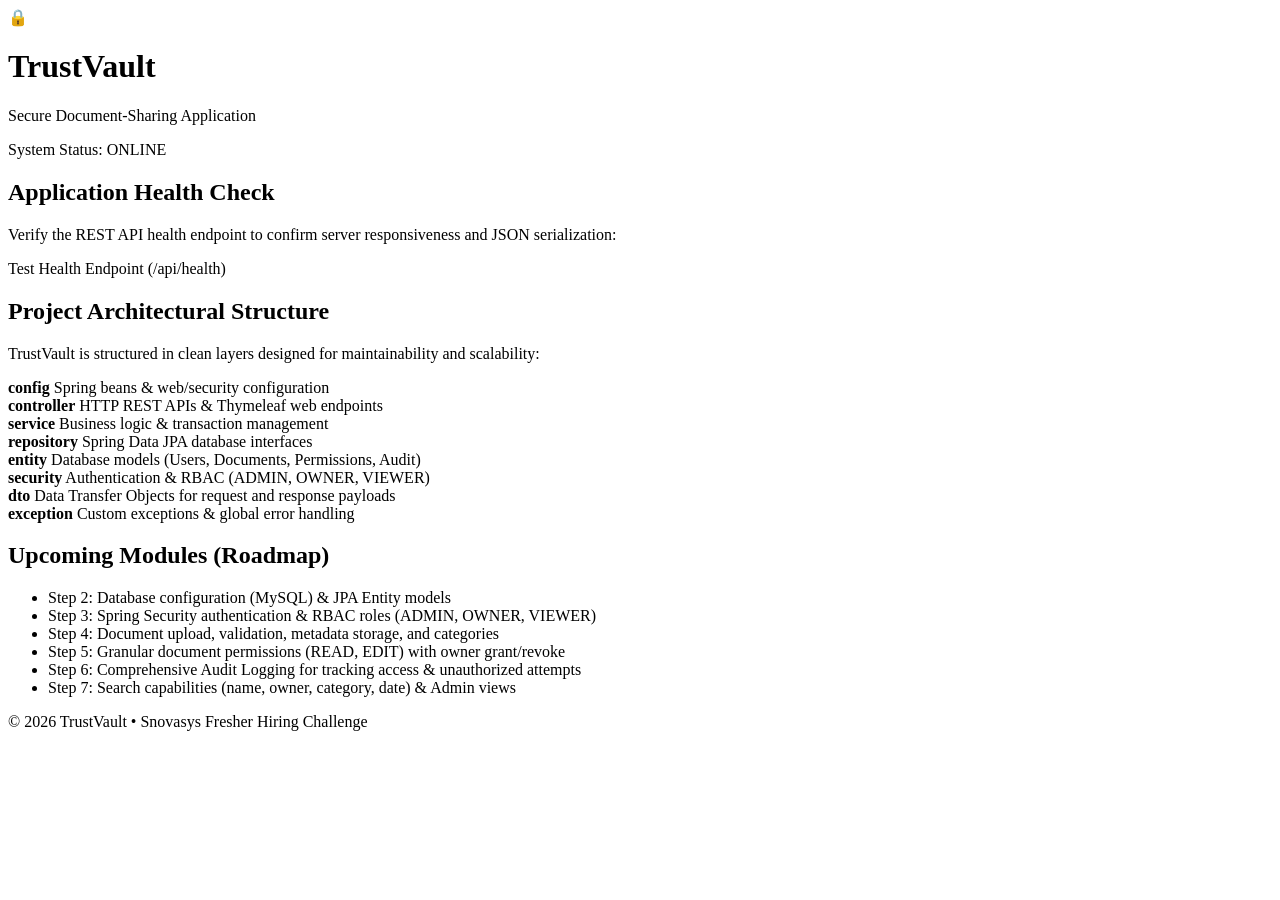
==== src/main/resources/templates/index.html @ 88237716 "Initial TrustVault project setup" ====
<!DOCTYPE html>
<html lang="en" xmlns:th="http://www.thymeleaf.org">
<head>
    <meta charset="UTF-8">
    <meta name="viewport" content="width=device-width, initial-scale=1.0">
    <title th:text="${appName} + ' - Home'">TrustVault - Home</title>
    <link rel="stylesheet" th:href="@{/css/style.css}">
</head>
<body>
    <div class="container">
        <header class="header">
            <div class="logo-box">
                <span class="logo-icon">&#128274;</span>
                <h1 th:text="${appName}">TrustVault</h1>
            </div>
            <p class="tagline" th:text="${tagline}">Secure Document-Sharing Application</p>
            <div class="status-badge">
                <span class="status-dot"></span>
                <span th:text="'System Status: ' + ${status} + ' (' + ${phase} + ')'">System Status: ONLINE</span>
            </div>
        </header>

        <main>
            <section class="card">
                <h2>Application Health Check</h2>
                <p>Verify the REST API health endpoint to confirm server responsiveness and JSON serialization:</p>
                <div class="action-box">
                    <a th:href="@{/api/health}" target="_blank" class="btn">Test Health Endpoint (/api/health)</a>
                </div>
            </section>

            <section class="card">
                <h2>Project Architectural Structure</h2>
                <p>TrustVault is structured in clean layers designed for maintainability and scalability:</p>
                <div class="grid">
                    <div class="grid-item">
                        <strong>config</strong>
                        <span>Spring beans &amp; web/security configuration</span>
                    </div>
                    <div class="grid-item">
                        <strong>controller</strong>
                        <span>HTTP REST APIs &amp; Thymeleaf web endpoints</span>
                    </div>
                    <div class="grid-item">
                        <strong>service</strong>
                        <span>Business logic &amp; transaction management</span>
                    </div>
                    <div class="grid-item">
                        <strong>repository</strong>
                        <span>Spring Data JPA database interfaces</span>
                    </div>
                    <div class="grid-item">
                        <strong>entity</strong>
                        <span>Database models (Users, Documents, Permissions, Audit)</span>
                    </div>
                    <div class="grid-item">
                        <strong>security</strong>
                        <span>Authentication &amp; RBAC (ADMIN, OWNER, VIEWER)</span>
                    </div>
                    <div class="grid-item">
                        <strong>dto</strong>
                        <span>Data Transfer Objects for request and response payloads</span>
                    </div>
                    <div class="grid-item">
                        <strong>exception</strong>
                        <span>Custom exceptions &amp; global error handling</span>
                    </div>
                </div>
            </section>

            <section class="card">
                <h2>Upcoming Modules (Roadmap)</h2>
                <ul class="roadmap-list">
                    <li><span class="step-num">Step 2:</span> Database configuration (MySQL) &amp; JPA Entity models</li>
                    <li><span class="step-num">Step 3:</span> Spring Security authentication &amp; RBAC roles (ADMIN, OWNER, VIEWER)</li>
                    <li><span class="step-num">Step 4:</span> Document upload, validation, metadata storage, and categories</li>
                    <li><span class="step-num">Step 5:</span> Granular document permissions (READ, EDIT) with owner grant/revoke</li>
                    <li><span class="step-num">Step 6:</span> Comprehensive Audit Logging for tracking access &amp; unauthorized attempts</li>
                    <li><span class="step-num">Step 7:</span> Search capabilities (name, owner, category, date) &amp; Admin views</li>
                </ul>
            </section>
        </main>

        <footer class="footer">
            <p>&copy; 2026 TrustVault &bull; Snovasys Fresher Hiring Challenge</p>
        </footer>
    </div>
</body>
</html>
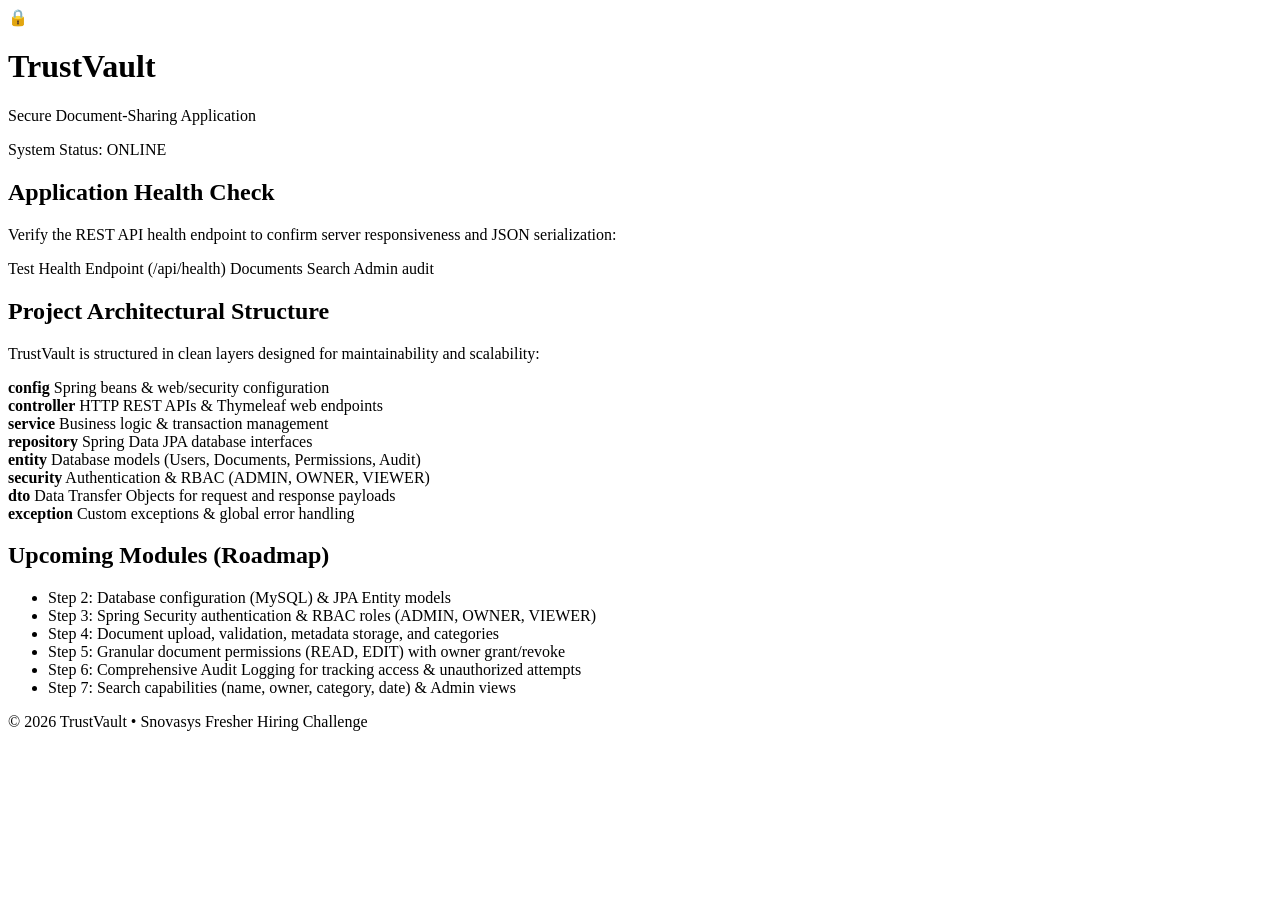
==== commit 0fb6aef4: "Complete TrustVault security and document sharing" ====
--- a/src/main/resources/templates/index.html
+++ b/src/main/resources/templates/index.html
@@ -26,6 +26,9 @@
                 <p>Verify the REST API health endpoint to confirm server responsiveness and JSON serialization:</p>
                 <div class="action-box">
                     <a th:href="@{/api/health}" target="_blank" class="btn">Test Health Endpoint (/api/health)</a>
+                    <a th:href="@{/documents}" class="btn">Documents</a>
+                    <a th:href="@{/documents/search}" class="btn">Search</a>
+                    <a th:href="@{/admin/audit}" class="btn">Admin audit</a>
                 </div>
             </section>
 
